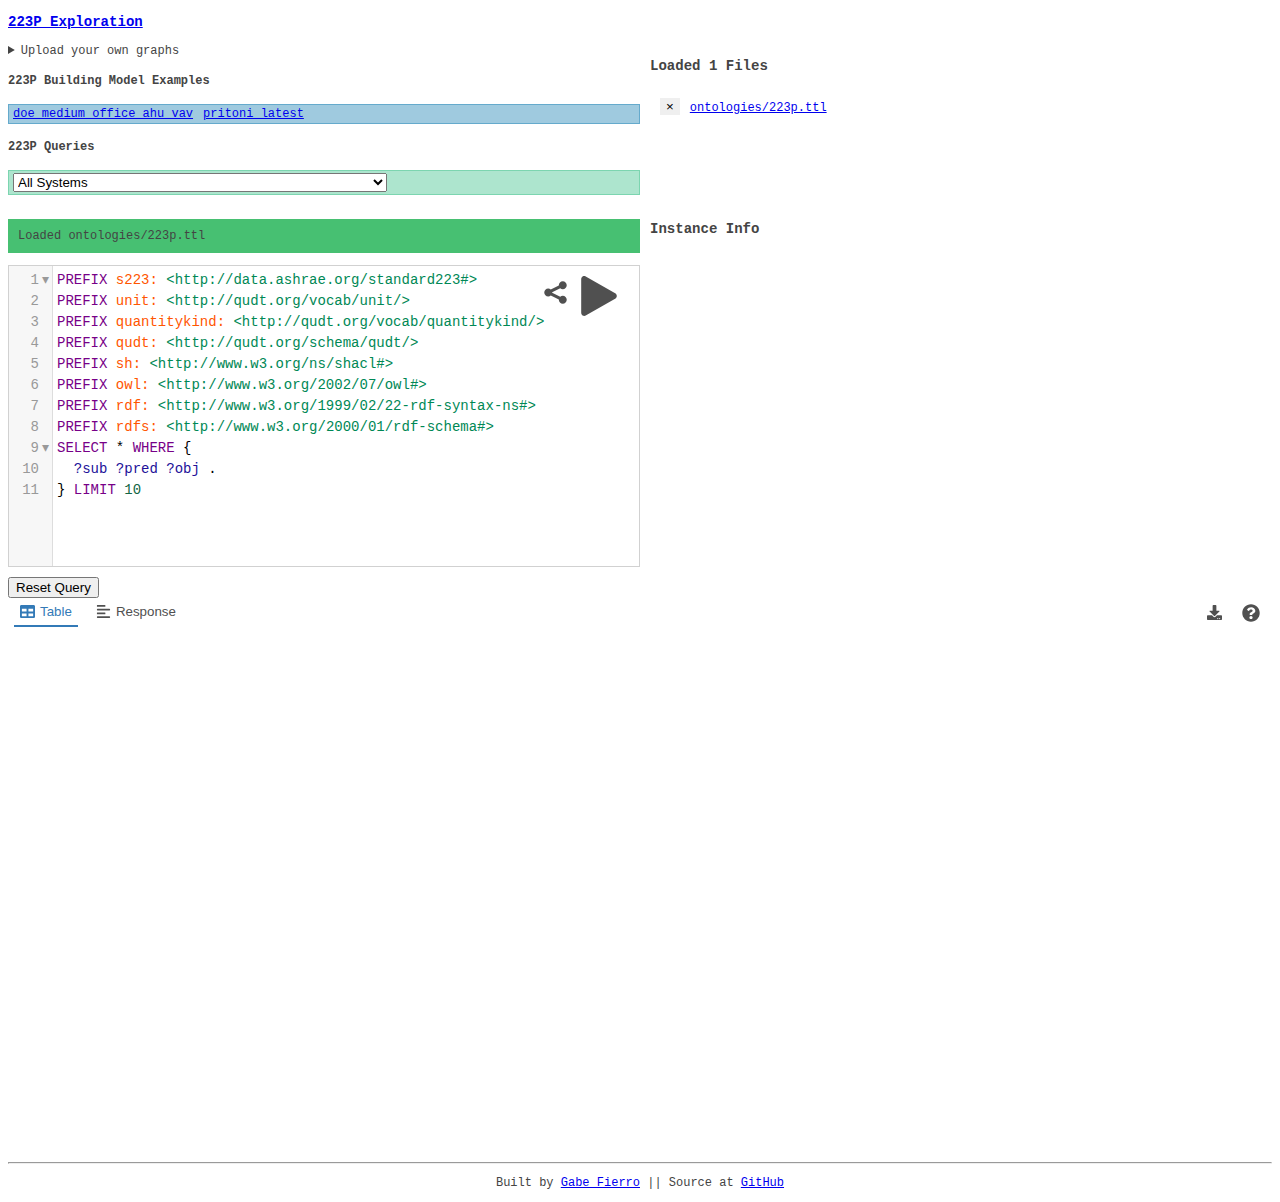
==== index.html @ bf7d2089 "add build site action" ====
<!DOCTYPE html>
<html>
  <head>
    <base href=".">
    <meta charset="utf-8">
    <title>WebSPARQL</title>
    <link rel="stylesheet" href="static/css/site.css">
    <link href="static/css/yasgui.min.css" rel="stylesheet" type="text/css" />
    <script src="static/js/yasgui.min.js"></script>
  </head>
  <body>
	<h3><a href="#">223P Exploration</a></h3>
	<div id="app">
        <div class="wrapper">
            <div class="col1">
                <details>
                    <summary>Upload your own graphs</summary>
                    <p>
                        <label for="file-input">File Upload (.ttl): </label>
                        <input id="file-input" type="file">
                        <button @click="handleFile()">Submit</button>
                    </p>
                    <p>
                        <label for="url-input">URL Fetch (.ttl): </label>
                        <input id="url-input" type="text" value="">
                        <button @click="handleURL()">Submit</button>
                    </p>
                </details>
		<p>
        <!-- TODO: autogenerate this -->
            <h4>223P Building Model Examples</h4>
            <div id="model-examples">
                <ul class="example-models">
                
                    <li><a href="javascript: void(0);" @click="handleURL('compiled-models/doe-medium-office-ahu-vav.ttl', true)">doe medium office ahu vav</a></li>
                
                    <li><a href="javascript: void(0);" @click="handleURL('compiled-models/pritoni-latest.ttl', true)">pritoni latest</a></li>
                
                </ul>
            </div>

            <h4>223P Queries</h4>
            <div id="query-examples">
                <select class="example-models" @change="handleQuery($event)">
                
                    <option value='U0VMRUNUID9zeXMgV0hFUkUgewogICAgP3N5cyByZGY6dHlwZS9yZGZzOnN1YkNsYXNzT2YqIHMyMjM6U3lzdGVtIC4KfQ=='><a href="javascript: void(0);">All Systems</a></option>
                
                    <option value='U0VMRUNUID9zZW5zb3IgP2xvY2F0aW9uIFdIRVJFIHsKICAgID9zZW5zb3IgcmRmOnR5cGUvcmRmczpzdWJDbGFzc09mKiBzMjIzOlNlbnNvciAuCiAgICA/c2Vuc29yIHMyMjM6b2JzZXJ2ZXNQcm9wZXJ0eSA/cHJvcGVydHkgLgogICAgP3Byb3BlcnR5IHF1ZHQ6aGFzUXVhbnRpdHlLaW5kIHF1YW50aXR5a2luZDpUZW1wZXJhdHVyZSAuCiAgICA/c2Vuc29yIHMyMjM6aGFzTWVhc3VyZW1lbnRMb2NhdGlvbiA/bG9jYXRpb24KfQ=='><a href="javascript: void(0);">Temperature Sensors</a></option>
                
                    <option value='[base64]'><a href="javascript: void(0);">Systems Serving Zones</a></option>
                
                    <option value='U0VMRUNUIERJU1RJTkNUID96b25lID9zeXN0ZW0gP2RldmljZSBXSEVSRSB7Cgk/em9uZSByZGY6dHlwZS9yZGZzOnN1YkNsYXNzT2YqIHMyMjM6Wm9uZSAuCiAgICA/[base64]'><a href="javascript: void(0);">Devices Serving Zones</a></option>
                
                    <option value='U0VMRUNUIChDT1VOVCAoP2QpIEFTID9jb3VudCkKV0hFUkV7CiAgICA/[base64]'><a href="javascript: void(0);">How many lights are on?</a></option>
                
                    <option value='U0VMRUNUID9zZW5zb3IKV0hFUkUgewo/c2Vuc29yIGEgczIyMzpUZW1wZXJhdHVyZVNlbnNvciAuCn0='><a href="javascript: void(0);">What are all the temperature sensors?</a></option>
                
                    <option value='[base64]/em9uZSkgLgogICAgP3pvbmUgczIyMzpjb250YWlucyA/ZHMgLgogICAgP3BzIHMyMjM6ZW5jbG9zZXMgP2RzIC4KICAgID9wcyBzMjIzOmVuY2xvc2VzID9hbnlkcyAuCiAgICA/YW55ZHMgczIyMzpoYXNEb21haW4gczIyMzpEb21haW4tSFZBQyAuCiAgICB9CiAgICBHUk9VUCBCWSA/cHMKICAgIH0KICAgIEZJTFRFUiAoP2NvdW50ID0gMSkgLgogICAgP3NlbnNvciBzMjIzOmhhc01lYXN1cmVtZW50TG9jYXRpb24vXnMyMjM6ZW5jbG9zZXMgP3BzIC4KICAgID9zZW5zb3IgYSBzMjIzOk9jY3VwYW5jeVNlbnNvciAuCn0='><a href="javascript: void(0);">What occupancy sensors are available in a particular zone?</a></option>
                
                    <option value='UFJFRklYIHMyMjM6IDxodHRwOi8vZGF0YS5hc2hyYWUub3JnL3N0YW5kYXJkMjIzIz4KU0VMRUNUIChDT1VOVCAoRElTVElOQ1QgP3Jvb20pIEFTID9jb3VudCkKV0hFUkUgewo/[base64]/cm9vbSAuCj9yb29tIGEgczIyMzpQaHlzaWNhbFNwYWNlIC4KfQ=='><a href="javascript: void(0);">How many of the rooms are unoccupied?</a></option>
                
                    <option value='U0VMRUNUIERJU1RJTkNUICA/ZXF1IFdIRVJFIHsKICAgID9lcXUgYS9yZGZzOnN1YkNsYXNzT2YqIHMyMjM6U3lzdGVtIC4KICAgID9lcXUgczIyMzpzZXJ2ZXNab25lL3MyMjM6Y29udGFpbnMqID9kcyAuCiAgICA/ZHMgYSBzMjIzOkRvbWFpblNwYWNlIC4KICAgID9yb29tIHMyMjM6ZW5jbG9zZXMgP2RzIC4KICAgID9kcyBzMjIzOmhhc0RvbWFpbiBzMjIzOkRvbWFpbi1IVkFDIC4KfQ=='><a href="javascript: void(0);">What equipment is serving a particular room?</a></option>
                
                    <option value='U0VMRUNUICogV0hFUkUgewo/[base64]'><a href="javascript: void(0);">Does the supply air contain recirculated air?</a></option>
                
                </select>
            </div>

		</p>
            </div>
            <div class="col2">
                <file-list :files="files"></file-list>
            </div>
        </div>
        <div class="wrapper">
            <div class="col1">
                <statusbox :message="message" :error="error" :progress="progress"></statusbox>
                <querybox ref="queryboxChild" element="querybox"></querybox>
            </div>
            <div class="col2">
                <instance-info :url="inspect_url"></instance-info>
            </div>
        </div>
        <div id="querybox-result">
        </div>
    </div>
    <div class="footer">
        <br />
        <br />
        <hr />
        <p>Built by <a href="https://home.gtf.fyi">Gabe Fierro</a> || Source at <a href="https://github.com/gtfierro/223p-web-sparql">GitHub</a></p>
    </div>
  </body>
  <script src="static/js/vue.global.prod.js"></script>
  <script type="module" src="static/js/app.js"></script>
</html>
---- static/css/site.css ----
body {
  font-family: Menlo, Consolas, monospace;
  color: #444;
  font-size: 12px;
}

.footer {
  left: 0;
  bottom: 0;
  width: 100%;
  padding-top: 500px;
  text-align: center;
}

.col1 {
    grid-column: 1 / 2;
}
.col2 {
    max-width: 50%;
    grid-column: 2 / 2;
}
.wrapper {
    display: grid;
    grid-gap: 10px;
    grid-template-columns: 50% 100%;
}

.msg {
    padding: 10px;
}

.error {
    background-color: #FD4659;
}

.progress {
    background-color: #FFC513;
}

.message {
    background-color: #47C072;
}

ul.no-bullets {
  list-style-type: none; /* Remove bullets */
  padding: 0; /* Remove padding */
  margin: 0; /* Remove margins */
}

.close-button {
  border: none;
  text-align: center;
  margin: 10px;
}

ul.example-models {
  list-style-type: none; /* Remove bullets */
  padding: 0; /* Remove padding */
  margin: 0; /* Remove margins */
  display: flex;
  flex-direction: row;
  gap: 10px;
}

ul.example-models li {
    display: inline-block;
}

#model-examples {
    background-color: #107AB066;
    padding-top: 2px;
    padding-left: 4px;
    padding-right: 4px;
    padding-bottom: 2px;
    border: 1px solid #107AB066;
}

#query-examples {
    background-color: #32BF8466;
    padding-top: 2px;
    padding-left: 4px;
    padding-right: 4px;
    padding-bottom: 2px;
    border: 1px solid #32BF8466;
}
---- static/css/yasgui.min.css ----
.yasr .yasr_btn{border:none;background:inherit}.yasr .svgImg{display:flex;flex-direction:row}.yasr .svgImg svg{max-width:100%;max-height:100%;width:15px;height:15px;align-self:center}.yasr .yasr_btn.yasr_external_ref_btn{font-weight:600;-webkit-user-select:none;-moz-user-select:none;-ms-user-select:none;user-select:none}.yasr .yasr_btn.yasr_external_ref_btn:active,.yasr .yasr_btn.yasr_external_ref_btn:focus{color:inherit;-webkit-text-decoration-color:inherit;text-decoration-color:inherit}.yasr .yasr_btn.yasr_external_ref_btn .svgImg svg{width:18px;height:18px}.yasr a{color:#428bca;text-decoration:none}.yasr a:active,.yasr a:hover{outline:0;color:#2a6496;text-decoration:underline}.yasr .yasr_btnGroup{margin:0;padding:0;list-style:none;display:flex;overflow-x:auto;overflow-y:hidden}.yasr .yasr_btnGroup .plugin_icon{height:15px;width:15px;margin-right:5px;text-align:center}.yasr .yasr_btnGroup .yasr_btn{border-bottom:2px solid transparent;padding-left:6px;padding-right:6px;margin-left:6px;margin-right:6px}.yasr .yasr_btnGroup .yasr_btn.selected{border-bottom:2px solid #337ab7}@media (max-width:768px){.yasr .yasr_btn span{display:none}.yasr .yasr_btn .plugin_icon{margin-right:0}}.yasr .yasr_header{display:flex;flex-wrap:wrap}.yasr .yasr_fallback_info:not(:empty){margin-top:5px;border:1px solid #d1d1d1;padding:.5rem;background:#f7f7f7}.yasr .yasr_fallback_info:not(:empty) p{margin:0}.yasr .yasr_help_variable{background:#dff0ff;color:#428bca}.yasr .yasr_response_chip{color:#505050;background:#f5f5f5;border-radius:6px;display:flex;font-size:11pt;max-height:16pt;align-self:center;align-items:center;justify-content:center;white-space:nowrap;padding:6px;margin-left:5px;overflow:visible;box-sizing:border-box}.yasr .yasr_response_chip.empty{display:none}.yasr .yasr_plugin_control{display:flex;margin-left:auto;align-items:center}.yasr .yasr_plugin_control:empty{display:none}.yasr .yasr_btn{color:#505050;fill:#505050;display:flex;align-items:center;justify-content:center;cursor:pointer;white-space:nowrap;padding:6px 12px;overflow:visible;box-sizing:border-box}.yasr .yasr_btn.btn_icon{padding:4px 8px}.yasr .yasr_btn.disabled,.yasr .yasr_btn[disabled]{cursor:default;opacity:.5;box-shadow:none}.yasr .yasr_btn:not(.disabled):hover{fill:#000;color:#000}.yasr .yasr_btn.selected,.yasr .yasr_btn:focus{color:#337ab7;fill:#337ab7}.yasr .space_element{flex-grow:1;min-width:10px}.yasr .tableControls{display:flex;align-items:center;padding:0 5px 0 0;flex-wrap:wrap}.yasr .tableControls .tableFilter{margin-right:10px;height:100%}.yasr .tableControls .tableSizer{height:100%}.yasr .tableControls .switch{display:flex;align-items:center;margin-right:10px}.yasr .dataTable.ellipseTable{white-space:nowrap}.yasr .dataTable.ellipseTable div:not(.expanded){overflow:hidden;text-overflow:ellipsis}.yasr .dataTable:not(.ellipseTable) div:not(.expanded),.yasr .expanded{word-break:break-all}.yasr .expanded{white-space:normal}.yasr .expandable:not(.expanded){cursor:pointer}.yasr .expandable:not(.expanded) a{pointer-events:none}.yasr .dataTables_wrapper{font-size:.9em;min-width:100%}.yasr .dataTables_wrapper .grip-container{max-width:100%}.yasr .dataTables_wrapper .grip-padding>tbody>tr>td,.yasr .dataTables_wrapper .grip-padding>tbody>tr>th{padding-left:7px!important;padding-right:5px!important}.yasr .dataTables_wrapper .dataTable{min-width:100%;box-sizing:border-box}.yasr .dataTables_wrapper .dataTable.no-footer{border-bottom:none}.yasr .dataTables_wrapper .dataTable thead .sorting{background-image:url("[data-uri]")}.yasr .dataTables_wrapper .dataTable thead .sorting_asc{background-image:url("[data-uri]")}.yasr .dataTables_wrapper .dataTable thead .sorting_desc{background-image:url("[data-uri]")}.yasr .dataTables_wrapper .dataTable thead .sorting_asc_disabled{background-image:url("[data-uri]")}.yasr .dataTables_wrapper .dataTable thead .sorting_desc_disabled{background-image:url("[data-uri]")}.yasr .dataTables_wrapper .dataTable tbody tr:hover{background-color:#f9f9f9}.yasr .dataTables_wrapper .dataTable thead tr th{-webkit-user-select:none;-moz-user-select:none;-ms-user-select:none;user-select:none;font-weight:700;text-align:start;overflow:hidden;text-overflow:ellipsis;border:none;padding:5px 5px 5px 7px;min-width:28px}.yasr .dataTables_wrapper .dataTable thead tr th.sorting{min-width:10px;padding-right:18px}.yasr .dataTables_wrapper .dataTable thead tr th:hover{background-color:#f9f9f9}.yasr .dataTables_wrapper .dataTable td{padding:5px}.yasr .dataTables_wrapper .dataTable td>div{-webkit-hyphens:auto;-ms-hyphens:auto;hyphens:auto}.yasr .dataTables_wrapper .dataTable td>div.rowNumber{word-break:keep-all;overflow:visible}.yasr .dataTables_wrapper .dataTable td .tableEllipse{cursor:pointer;font-weight:700;padding:0 2px;background-color:rgba(66,139,202,.2);border-radius:2px;margin:0 3px}.yasr .dataTables_wrapper div.dataTables_paginate.paging_simple_numbers a.paginate_button{border:none;background:transparent}.yasr .dataTables_wrapper div.dataTables_paginate.paging_simple_numbers a.paginate_button .disabled{color:#505050}.yasr .dataTables_wrapper div.dataTables_paginate.paging_simple_numbers a.paginate_button.current{border:none;background:transparent;text-decoration:underline!important}.yasr .dataTables_wrapper div.dataTables_paginate.paging_simple_numbers a.paginate_button:hover{border:none;background:transparent}.yasr .dataTables_wrapper div.dataTables_paginate.paging_simple_numbers a.paginate_button:hover:not(.disabled){color:#000!important}.yasr .dataTables_wrapper div.dataTables_paginate.paging_simple_numbers a.paginate_button:active{box-shadow:none}table.dataTable{width:100%;margin:0 auto;clear:both;border-collapse:separate;border-spacing:0}table.dataTable tfoot th,table.dataTable thead th{font-weight:700}table.dataTable thead td,table.dataTable thead th{padding:10px 18px;border-bottom:1px solid #111}table.dataTable thead td:active,table.dataTable thead th:active{outline:none}table.dataTable tfoot td,table.dataTable tfoot th{padding:10px 18px 6px;border-top:1px solid #111}table.dataTable thead .sorting,table.dataTable thead .sorting_asc,table.dataTable thead .sorting_asc_disabled,table.dataTable thead .sorting_desc,table.dataTable thead .sorting_desc_disabled{cursor:pointer;*cursor:hand;background-repeat:no-repeat;background-position:100%}table.dataTable tbody tr{background-color:#fff}table.dataTable tbody tr.selected{background-color:#b0bed9}table.dataTable tbody td,table.dataTable tbody th{padding:8px 10px}table.dataTable.display tbody td,table.dataTable.display tbody th,table.dataTable.row-border tbody td,table.dataTable.row-border tbody th{border-top:1px solid #ddd}table.dataTable.display tbody tr:first-child td,table.dataTable.display tbody tr:first-child th,table.dataTable.row-border tbody tr:first-child td,table.dataTable.row-border tbody tr:first-child th{border-top:none}table.dataTable.cell-border tbody td,table.dataTable.cell-border tbody th{border-top:1px solid #ddd;border-right:1px solid #ddd}table.dataTable.cell-border tbody tr td:first-child,table.dataTable.cell-border tbody tr th:first-child{border-left:1px solid #ddd}table.dataTable.cell-border tbody tr:first-child td,table.dataTable.cell-border tbody tr:first-child th{border-top:none}table.dataTable.display tbody tr.odd,table.dataTable.stripe tbody tr.odd{background-color:#f9f9f9}table.dataTable.display tbody tr.odd.selected,table.dataTable.stripe tbody tr.odd.selected{background-color:#acbad4}table.dataTable.display tbody tr:hover,table.dataTable.hover tbody tr:hover{background-color:#f6f6f6}table.dataTable.display tbody tr:hover.selected,table.dataTable.hover tbody tr:hover.selected{background-color:#aab7d1}table.dataTable.display tbody tr>.sorting_1,table.dataTable.display tbody tr>.sorting_2,table.dataTable.display tbody tr>.sorting_3,table.dataTable.order-column tbody tr>.sorting_1,table.dataTable.order-column tbody tr>.sorting_2,table.dataTable.order-column tbody tr>.sorting_3{background-color:#fafafa}table.dataTable.display tbody tr.selected>.sorting_1,table.dataTable.display tbody tr.selected>.sorting_2,table.dataTable.display tbody tr.selected>.sorting_3,table.dataTable.order-column tbody tr.selected>.sorting_1,table.dataTable.order-column tbody tr.selected>.sorting_2,table.dataTable.order-column tbody tr.selected>.sorting_3{background-color:#acbad5}table.dataTable.display tbody tr.odd>.sorting_1,table.dataTable.order-column.stripe tbody tr.odd>.sorting_1{background-color:#f1f1f1}table.dataTable.display tbody tr.odd>.sorting_2,table.dataTable.order-column.stripe tbody tr.odd>.sorting_2{background-color:#f3f3f3}table.dataTable.display tbody tr.odd>.sorting_3,table.dataTable.order-column.stripe tbody tr.odd>.sorting_3{background-color:#f5f5f5}table.dataTable.display tbody tr.odd.selected>.sorting_1,table.dataTable.order-column.stripe tbody tr.odd.selected>.sorting_1{background-color:#a6b4cd}table.dataTable.display tbody tr.odd.selected>.sorting_2,table.dataTable.order-column.stripe tbody tr.odd.selected>.sorting_2{background-color:#a8b5cf}table.dataTable.display tbody tr.odd.selected>.sorting_3,table.dataTable.order-column.stripe tbody tr.odd.selected>.sorting_3{background-color:#a9b7d1}table.dataTable.display tbody tr.even>.sorting_1,table.dataTable.order-column.stripe tbody tr.even>.sorting_1{background-color:#fafafa}table.dataTable.display tbody tr.even>.sorting_2,table.dataTable.order-column.stripe tbody tr.even>.sorting_2{background-color:#fcfcfc}table.dataTable.display tbody tr.even>.sorting_3,table.dataTable.order-column.stripe tbody tr.even>.sorting_3{background-color:#fefefe}table.dataTable.display tbody tr.even.selected>.sorting_1,table.dataTable.order-column.stripe tbody tr.even.selected>.sorting_1{background-color:#acbad5}table.dataTable.display tbody tr.even.selected>.sorting_2,table.dataTable.order-column.stripe tbody tr.even.selected>.sorting_2{background-color:#aebcd6}table.dataTable.display tbody tr.even.selected>.sorting_3,table.dataTable.order-column.stripe tbody tr.even.selected>.sorting_3{background-color:#afbdd8}table.dataTable.display tbody tr:hover>.sorting_1,table.dataTable.order-column.hover tbody tr:hover>.sorting_1{background-color:#eaeaea}table.dataTable.display tbody tr:hover>.sorting_2,table.dataTable.order-column.hover tbody tr:hover>.sorting_2{background-color:#ececec}table.dataTable.display tbody tr:hover>.sorting_3,table.dataTable.order-column.hover tbody tr:hover>.sorting_3{background-color:#efefef}table.dataTable.display tbody tr:hover.selected>.sorting_1,table.dataTable.order-column.hover tbody tr:hover.selected>.sorting_1{background-color:#a2aec7}table.dataTable.display tbody tr:hover.selected>.sorting_2,table.dataTable.order-column.hover tbody tr:hover.selected>.sorting_2{background-color:#a3b0c9}table.dataTable.display tbody tr:hover.selected>.sorting_3,table.dataTable.order-column.hover tbody tr:hover.selected>.sorting_3{background-color:#a5b2cb}table.dataTable.no-footer{border-bottom:1px solid #111}table.dataTable.nowrap td,table.dataTable.nowrap th{white-space:nowrap}table.dataTable.compact thead td,table.dataTable.compact thead th{padding:4px 17px}table.dataTable.compact tbody td,table.dataTable.compact tbody th,table.dataTable.compact tfoot td,table.dataTable.compact tfoot th{padding:4px}table.dataTable td.dt-left,table.dataTable th.dt-left{text-align:left}table.dataTable td.dataTables_empty,table.dataTable td.dt-center,table.dataTable th.dt-center{text-align:center}table.dataTable td.dt-right,table.dataTable th.dt-right{text-align:right}table.dataTable td.dt-justify,table.dataTable th.dt-justify{text-align:justify}table.dataTable td.dt-nowrap,table.dataTable th.dt-nowrap{white-space:nowrap}table.dataTable tfoot td.dt-head-left,table.dataTable tfoot th.dt-head-left,table.dataTable thead td.dt-head-left,table.dataTable thead th.dt-head-left{text-align:left}table.dataTable tfoot td.dt-head-center,table.dataTable tfoot th.dt-head-center,table.dataTable thead td.dt-head-center,table.dataTable thead th.dt-head-center{text-align:center}table.dataTable tfoot td.dt-head-right,table.dataTable tfoot th.dt-head-right,table.dataTable thead td.dt-head-right,table.dataTable thead th.dt-head-right{text-align:right}table.dataTable tfoot td.dt-head-justify,table.dataTable tfoot th.dt-head-justify,table.dataTable thead td.dt-head-justify,table.dataTable thead th.dt-head-justify{text-align:justify}table.dataTable tfoot td.dt-head-nowrap,table.dataTable tfoot th.dt-head-nowrap,table.dataTable thead td.dt-head-nowrap,table.dataTable thead th.dt-head-nowrap{white-space:nowrap}table.dataTable tbody td.dt-body-left,table.dataTable tbody th.dt-body-left{text-align:left}table.dataTable tbody td.dt-body-center,table.dataTable tbody th.dt-body-center{text-align:center}table.dataTable tbody td.dt-body-right,table.dataTable tbody th.dt-body-right{text-align:right}table.dataTable tbody td.dt-body-justify,table.dataTable tbody th.dt-body-justify{text-align:justify}table.dataTable tbody td.dt-body-nowrap,table.dataTable tbody th.dt-body-nowrap{white-space:nowrap}table.dataTable,table.dataTable td,table.dataTable th{box-sizing:content-box}.dataTables_wrapper{position:relative;clear:both;*zoom:1;zoom:1}.dataTables_wrapper .dataTables_length{float:left}.dataTables_wrapper .dataTables_length select{border:1px solid #aaa;border-radius:3px;background-color:transparent;padding:4px}.dataTables_wrapper .dataTables_filter{float:right;text-align:right}.dataTables_wrapper .dataTables_filter input{border:1px solid #aaa;border-radius:3px;padding:5px;background-color:transparent;margin-left:3px}.dataTables_wrapper .dataTables_info{clear:both;float:left;padding-top:.755em}.dataTables_wrapper .dataTables_paginate{float:right;text-align:right;padding-top:.25em}.dataTables_wrapper .dataTables_paginate .paginate_button{box-sizing:border-box;display:inline-block;min-width:1.5em;padding:.5em 1em;margin-left:2px;text-align:center;text-decoration:none!important;cursor:pointer;*cursor:hand;color:#333!important;border:1px solid transparent;border-radius:2px}.dataTables_wrapper .dataTables_paginate .paginate_button.current,.dataTables_wrapper .dataTables_paginate .paginate_button.current:hover{color:#333!important;border:1px solid #979797;background-color:#fff;background:-webkit-gradient(linear,left top,left bottom,color-stop(0,#fff),color-stop(100%,#dcdcdc));background:-webkit-linear-gradient(top,#fff,#dcdcdc);background:-moz-linear-gradient(top,#fff 0,#dcdcdc 100%);background:-ms-linear-gradient(top,#fff 0,#dcdcdc 100%);background:-o-linear-gradient(top,#fff 0,#dcdcdc 100%);background:linear-gradient(180deg,#fff 0,#dcdcdc)}.dataTables_wrapper .dataTables_paginate .paginate_button.disabled,.dataTables_wrapper .dataTables_paginate .paginate_button.disabled:active,.dataTables_wrapper .dataTables_paginate .paginate_button.disabled:hover{cursor:default;color:#666!important;border:1px solid transparent;background:transparent;box-shadow:none}.dataTables_wrapper .dataTables_paginate .paginate_button:hover{color:#fff!important;border:1px solid #111;background-color:#585858;background:-webkit-gradient(linear,left top,left bottom,color-stop(0,#585858),color-stop(100%,#111));background:-webkit-linear-gradient(top,#585858,#111);background:-moz-linear-gradient(top,#585858 0,#111 100%);background:-ms-linear-gradient(top,#585858 0,#111 100%);background:-o-linear-gradient(top,#585858 0,#111 100%);background:linear-gradient(180deg,#585858 0,#111)}.dataTables_wrapper .dataTables_paginate .paginate_button:active{outline:none;background-color:#2b2b2b;background:-webkit-gradient(linear,left top,left bottom,color-stop(0,#2b2b2b),color-stop(100%,#0c0c0c));background:-webkit-linear-gradient(top,#2b2b2b,#0c0c0c);background:-moz-linear-gradient(top,#2b2b2b 0,#0c0c0c 100%);background:-ms-linear-gradient(top,#2b2b2b 0,#0c0c0c 100%);background:-o-linear-gradient(top,#2b2b2b 0,#0c0c0c 100%);background:linear-gradient(180deg,#2b2b2b 0,#0c0c0c);box-shadow:inset 0 0 3px #111}.dataTables_wrapper .dataTables_paginate .ellipsis{padding:0 1em}.dataTables_wrapper .dataTables_processing{position:absolute;top:50%;left:50%;width:100%;height:40px;margin-left:-50%;margin-top:-25px;padding-top:20px;text-align:center;font-size:1.2em;background-color:#fff;background:-webkit-gradient(linear,left top,right top,color-stop(0,hsla(0,0%,100%,0)),color-stop(25%,hsla(0,0%,100%,.9)),color-stop(75%,hsla(0,0%,100%,.9)),color-stop(100%,hsla(0,0%,100%,0)));background:-webkit-linear-gradient(left,hsla(0,0%,100%,0),hsla(0,0%,100%,.9) 25%,hsla(0,0%,100%,.9) 75%,hsla(0,0%,100%,0));background:-moz-linear-gradient(left,hsla(0,0%,100%,0) 0,hsla(0,0%,100%,.9) 25%,hsla(0,0%,100%,.9) 75%,hsla(0,0%,100%,0) 100%);background:-ms-linear-gradient(left,hsla(0,0%,100%,0) 0,hsla(0,0%,100%,.9) 25%,hsla(0,0%,100%,.9) 75%,hsla(0,0%,100%,0) 100%);background:-o-linear-gradient(left,hsla(0,0%,100%,0) 0,hsla(0,0%,100%,.9) 25%,hsla(0,0%,100%,.9) 75%,hsla(0,0%,100%,0) 100%);background:linear-gradient(90deg,hsla(0,0%,100%,0) 0,hsla(0,0%,100%,.9) 25%,hsla(0,0%,100%,.9) 75%,hsla(0,0%,100%,0))}.dataTables_wrapper .dataTables_filter,.dataTables_wrapper .dataTables_info,.dataTables_wrapper .dataTables_length,.dataTables_wrapper .dataTables_paginate,.dataTables_wrapper .dataTables_processing{color:#333}.dataTables_wrapper .dataTables_scroll{clear:both}.dataTables_wrapper .dataTables_scroll div.dataTables_scrollBody{*margin-top:-1px;-webkit-overflow-scrolling:touch}.dataTables_wrapper .dataTables_scroll div.dataTables_scrollBody>table>tbody>tr>td,.dataTables_wrapper .dataTables_scroll div.dataTables_scrollBody>table>tbody>tr>th,.dataTables_wrapper .dataTables_scroll div.dataTables_scrollBody>table>thead>tr>td,.dataTables_wrapper .dataTables_scroll div.dataTables_scrollBody>table>thead>tr>th{vertical-align:middle}.dataTables_wrapper .dataTables_scroll div.dataTables_scrollBody>table>tbody>tr>td>div.dataTables_sizing,.dataTables_wrapper .dataTables_scroll div.dataTables_scrollBody>table>tbody>tr>th>div.dataTables_sizing,.dataTables_wrapper .dataTables_scroll div.dataTables_scrollBody>table>thead>tr>td>div.dataTables_sizing,.dataTables_wrapper .dataTables_scroll div.dataTables_scrollBody>table>thead>tr>th>div.dataTables_sizing{height:0;overflow:hidden;margin:0!important;padding:0!important}.dataTables_wrapper.no-footer .dataTables_scrollBody{border-bottom:1px solid #111}.dataTables_wrapper.no-footer div.dataTables_scrollBody>table,.dataTables_wrapper.no-footer div.dataTables_scrollHead table.dataTable{border-bottom:none}.dataTables_wrapper:after{visibility:hidden;display:block;content:"";clear:both;height:0}@media screen and (max-width:767px){.dataTables_wrapper .dataTables_info,.dataTables_wrapper .dataTables_paginate{float:none;text-align:center}.dataTables_wrapper .dataTables_paginate{margin-top:.5em}}@media screen and (max-width:640px){.dataTables_wrapper .dataTables_filter,.dataTables_wrapper .dataTables_length{float:none;text-align:center}.dataTables_wrapper .dataTables_filter{margin-top:.5em}}.yasr .booleanResult{display:flex;align-items:center;justify-content:center}.yasr .booleanResult svg{margin-bottom:-10px;margin-right:7px}.yasr .yasr_results{position:relative}.yasr .yasr_results .CodeMirror{border:1px solid #d1d1d1;margin-top:5px;height:100%}.yasr .yasr_results .CodeMirror.overflow:before{background:linear-gradient(transparent,hsla(0,0%,100%,.666667) 75%,#fff);content:"";width:100%;height:100%;z-index:1200;position:absolute;pointer-events:none}.yasr .yasr_results .overlay{width:100%;position:absolute;bottom:0;z-index:1201;display:flex;pointer-events:none}.yasr .yasr_results .overlay:after,.yasr .yasr_results .overlay:before{content:"";flex-grow:1}.yasr .yasr_results .overlay_content{display:flex;align-content:center;justify-content:center;align-items:center;background:#fff;pointer-events:all;background:linear-gradient(90deg,transparent,#fff 5%,#fff 95%,transparent)}.yasr .yasr_results .yasr_btn.overlay_btn{border:1px solid #337ab7;background:#fff;color:#337ab7;padding:10px;margin:10px}.yasr .yasr_results .yasr_btn.overlay_btn svg{margin-left:.5rem;fill:#337ab7;color:#337ab7}.yasr .yasr_results .yasr_btn.overlay_btn:hover{color:#255681;border-color:#337ab7;fill:#255681}.yasr .yasr_results .yasr_btn.overlay_btn:hover svg{color:#255681;fill:#255681}.CodeMirror{font-family:monospace;height:300px;color:#000;direction:ltr}.CodeMirror-lines{padding:4px 0}.CodeMirror pre.CodeMirror-line,.CodeMirror pre.CodeMirror-line-like{padding:0 4px}.CodeMirror-gutter-filler,.CodeMirror-scrollbar-filler{background-color:#fff}.CodeMirror-gutters{border-right:1px solid #ddd;background-color:#f7f7f7;white-space:nowrap}.CodeMirror-linenumber{padding:0 3px 0 5px;min-width:20px;text-align:right;color:#999;white-space:nowrap}.CodeMirror-guttermarker{color:#000}.CodeMirror-guttermarker-subtle{color:#999}.CodeMirror-cursor{border-left:1px solid #000;border-right:none;width:0}.CodeMirror div.CodeMirror-secondarycursor{border-left:1px solid silver}.cm-fat-cursor .CodeMirror-cursor{width:auto;border:0!important;background:#7e7}.cm-fat-cursor div.CodeMirror-cursors{z-index:1}.cm-fat-cursor-mark{background-color:rgba(20,255,20,.5)}.cm-animate-fat-cursor,.cm-fat-cursor-mark{-webkit-animation:blink 1.06s steps(1) infinite;-moz-animation:blink 1.06s steps(1) infinite;animation:blink 1.06s steps(1) infinite}.cm-animate-fat-cursor{width:auto;border:0;background-color:#7e7}@-moz-keyframes blink{50%{background-color:transparent}}@-webkit-keyframes blink{50%{background-color:transparent}}@keyframes blink{50%{background-color:transparent}}.cm-tab{display:inline-block;text-decoration:inherit}.CodeMirror-rulers{position:absolute;left:0;right:0;top:-50px;bottom:0;overflow:hidden}.CodeMirror-ruler{border-left:1px solid #ccc;top:0;bottom:0;position:absolute}.cm-s-default .cm-header{color:#00f}.cm-s-default .cm-quote{color:#090}.cm-negative{color:#d44}.cm-positive{color:#292}.cm-header,.cm-strong{font-weight:700}.cm-em{font-style:italic}.cm-link{text-decoration:underline}.cm-strikethrough{text-decoration:line-through}.cm-s-default .cm-keyword{color:#708}.cm-s-default .cm-atom{color:#219}.cm-s-default .cm-number{color:#164}.cm-s-default .cm-def{color:#00f}.cm-s-default .cm-variable-2{color:#05a}.cm-s-default .cm-type,.cm-s-default .cm-variable-3{color:#085}.cm-s-default .cm-comment{color:#a50}.cm-s-default .cm-string{color:#a11}.cm-s-default .cm-string-2{color:#f50}.cm-s-default .cm-meta,.cm-s-default .cm-qualifier{color:#555}.cm-s-default .cm-builtin{color:#30a}.cm-s-default .cm-bracket{color:#997}.cm-s-default .cm-tag{color:#170}.cm-s-default .cm-attribute{color:#00c}.cm-s-default .cm-hr{color:#999}.cm-s-default .cm-link{color:#00c}.cm-invalidchar,.cm-s-default .cm-error{color:red}.CodeMirror-composing{border-bottom:2px solid}div.CodeMirror span.CodeMirror-matchingbracket{color:#0b0}div.CodeMirror span.CodeMirror-nonmatchingbracket{color:#a22}.CodeMirror-matchingtag{background:rgba(255,150,0,.3)}.CodeMirror-activeline-background{background:#e8f2ff}.CodeMirror{position:relative;overflow:hidden;background:#fff}.CodeMirror-scroll{overflow:scroll!important;margin-bottom:-50px;margin-right:-50px;padding-bottom:50px;height:100%;outline:none;position:relative}.CodeMirror-sizer{position:relative;border-right:50px solid transparent}.CodeMirror-gutter-filler,.CodeMirror-hscrollbar,.CodeMirror-scrollbar-filler,.CodeMirror-vscrollbar{position:absolute;z-index:6;display:none}.CodeMirror-vscrollbar{right:0;top:0;overflow-x:hidden;overflow-y:scroll}.CodeMirror-hscrollbar{bottom:0;left:0;overflow-y:hidden;overflow-x:scroll}.CodeMirror-scrollbar-filler{right:0;bottom:0}.CodeMirror-gutter-filler{left:0;bottom:0}.CodeMirror-gutters{position:absolute;left:0;top:0;min-height:100%;z-index:3}.CodeMirror-gutter{white-space:normal;height:100%;display:inline-block;vertical-align:top;margin-bottom:-50px}.CodeMirror-gutter-wrapper{position:absolute;z-index:4;background:none!important;border:none!important}.CodeMirror-gutter-background{position:absolute;top:0;bottom:0;z-index:4}.CodeMirror-gutter-elt{position:absolute;cursor:default;z-index:4}.CodeMirror-gutter-wrapper ::selection{background-color:transparent}.CodeMirror-gutter-wrapper ::-moz-selection{background-color:transparent}.CodeMirror-lines{cursor:text;min-height:1px}.CodeMirror pre.CodeMirror-line,.CodeMirror pre.CodeMirror-line-like{-moz-border-radius:0;-webkit-border-radius:0;border-radius:0;border-width:0;background:transparent;font-family:inherit;font-size:inherit;margin:0;white-space:pre;word-wrap:normal;line-height:inherit;color:inherit;z-index:2;position:relative;overflow:visible;-webkit-tap-highlight-color:transparent;-webkit-font-variant-ligatures:contextual;font-variant-ligatures:contextual}.CodeMirror-wrap pre.CodeMirror-line,.CodeMirror-wrap pre.CodeMirror-line-like{word-wrap:break-word;white-space:pre-wrap;word-break:normal}.CodeMirror-linebackground{position:absolute;left:0;right:0;top:0;bottom:0;z-index:0}.CodeMirror-linewidget{position:relative;z-index:2;padding:.1px}.CodeMirror-rtl pre{direction:rtl}.CodeMirror-code{outline:none}.CodeMirror-gutter,.CodeMirror-gutters,.CodeMirror-linenumber,.CodeMirror-scroll,.CodeMirror-sizer{-moz-box-sizing:content-box;box-sizing:content-box}.CodeMirror-measure{position:absolute;width:100%;height:0;overflow:hidden;visibility:hidden}.CodeMirror-cursor{position:absolute;pointer-events:none}.CodeMirror-measure pre{position:static}div.CodeMirror-cursors{visibility:hidden;position:relative;z-index:3}.CodeMirror-focused div.CodeMirror-cursors,div.CodeMirror-dragcursors{visibility:visible}.CodeMirror-selected{background:#d9d9d9}.CodeMirror-focused .CodeMirror-selected{background:#d7d4f0}.CodeMirror-crosshair{cursor:crosshair}.CodeMirror-line::selection,.CodeMirror-line>span::selection,.CodeMirror-line>span>span::selection{background:#d7d4f0}.CodeMirror-line::-moz-selection,.CodeMirror-line>span::-moz-selection,.CodeMirror-line>span>span::-moz-selection{background:#d7d4f0}.cm-searching{background-color:#ffa;background-color:rgba(255,255,0,.4)}.cm-force-border{padding-right:.1px}@media print{.CodeMirror div.CodeMirror-cursors{visibility:hidden}}.cm-tab-wrap-hack:after{content:""}span.CodeMirror-selectedtext{background:none}.yasr .errorResult{padding:10px}.yasr .errorResult .errorHeader{overflow:hidden}.yasr .errorResult .errorHeader .yasr_tryQuery{float:right;text-decoration:none;padding-top:3px;padding-bottom:3px}.yasr .errorResult .errorHeader span.status{display:inline-block;padding:.35em .5rem;font-size:75%;font-weight:600;line-height:1.35;text-align:center;white-space:nowrap;vertical-align:baseline;border-radius:.25em;color:#fff;background-color:#dc3545}.yasr .errorResult .errorMessageContainer{display:flex}.yasr .errorResult .errorMessageContainer .errorMessage{flex-grow:1;width:0;min-width:100px;overflow:auto;display:block;padding:10px;margin:10px 0;font-size:13px;line-height:1.42857;word-break:break-all;word-wrap:break-word;color:#333;background-color:#f5f5f5;border:1px solid #ccc;border-radius:4px}.yasr .errorResult .redOutline{color:#a94442;background-color:#f2dede;margin-top:10px;padding:5px 1em;border:1px solid #ebccd1;border-radius:4px}.yasqe .CodeMirror{min-height:60px}.yasqe .svgImg{display:inline-block}.yasqe span.shortlinkErr{font-size:small;color:red;font-weight:700;float:left}.yasqe .CodeMirror-hint{max-width:30em}.yasqe .notificationContainer{width:100%;display:flex;justify-content:center;position:absolute;bottom:0}.yasqe .notification{z-index:4;padding:0 5px;max-height:0;color:#999;background-color:#eee;font-size:90%;text-align:center;transition:max-height .2s ease-in;border-top-right-radius:2px;border-top-left-radius:2px}.yasqe .notification.active{max-height:3rem}.yasqe .parseErrorIcon{width:13px;height:13px;margin-top:2px;margin-left:2px}.yasqe .parseErrorIcon svg g{fill:red}.yasqe .yasqe_tooltip{background:#333;background:rgba(0,0,0,.8);border-radius:5px;color:#fff;padding:5px 15px;width:220px;white-space:pre-wrap;white-space:normal;margin-top:5px}.yasqe .notificationLoader{width:18px;height:18px;vertical-align:middle}.yasqe .resizeWrapper{width:100%;height:10px;display:flex;align-items:center;justify-content:center;cursor:row-resize}.yasqe .resizeChip{width:20%;height:4px;background-color:#d1d1d1;visibility:hidden;border-radius:2px}.yasqe:hover .resizeChip{visibility:visible}.yasqe .yasqe_btn{color:#333;background-color:#fff;border:1px solid #ccc;display:inline-block;text-align:center;vertical-align:middle;cursor:pointer;white-space:nowrap;padding:6px 12px;border-radius:2px;-webkit-user-select:none;-moz-user-select:none;-ms-user-select:none;user-select:none;overflow:visible;box-sizing:border-box}.yasqe .yasqe_btn.btn_icon{padding:4px 8px}.yasqe .yasqe_btn.disabled,.yasqe .yasqe_btn[disabled]{cursor:default;opacity:.5;filter:alpha(opacity=50);box-shadow:none}.yasqe .yasqe_btn:hover{outline:0;background-color:#ebebeb;border-color:#adadad}.yasqe .yasqe_btn.selected,.yasqe .yasqe_btn:focus{color:#fff;outline:0;background-color:#337ab7;border-color:#337ab7}.yasqe .yasqe_btn.btn_icon:focus{color:#333;background-color:#fff;border:1px solid #ccc}.yasqe .yasqe_btn.yasqe_btn-sm{padding:1px 5px;font-size:12px;line-height:1.5;border-radius:3px}.yasqe .yasqe_buttons{position:absolute;top:10px;right:20px;z-index:5}.yasqe .yasqe_buttons svg{fill:#505050}.yasqe .yasqe_buttons .yasqe_share{cursor:pointer;margin-top:3px;display:inline-block;border:none;background:none}.yasqe .yasqe_buttons .yasqe_share svg{height:25px;width:25px}.yasqe .yasqe_buttons button{vertical-align:top;margin-left:5px}.yasqe .yasqe_buttons .yasqe_sharePopup{position:absolute;padding:4px;margin-left:0;background-color:#fff;border:1px solid #e3e3e3;border-radius:2px;box-shadow:inset 0 1px 1px rgba(0,0,0,.05);width:600px;height:auto;display:flex}.yasqe .yasqe_buttons .yasqe_sharePopup .inputWrapper{flex-grow:100}.yasqe .yasqe_buttons .yasqe_sharePopup input{float:left;width:100%;border:0;-ms-box-sizing:border-box;-khtml-box-sizing:border-box;box-sizing:border-box}.yasqe .yasqe_buttons .yasqe_sharePopup button{float:right;margin-left:5px}.yasqe .yasqe_buttons .yasqe_sharePopup textarea{width:100%}.yasqe .yasqe_buttons .yasqe_queryButton{display:inline-block;position:relative;border:none;background:none;padding:0;cursor:pointer;width:40px;height:40px}.yasqe .yasqe_buttons .yasqe_queryButton .queryIcon{display:block}.yasqe .yasqe_buttons .yasqe_queryButton .queryIcon svg{width:40px;height:40px}.yasqe .yasqe_buttons .yasqe_queryButton .svgImg{position:absolute;height:inherit;top:0}.yasqe .yasqe_buttons .yasqe_queryButton.busy svg #loadingIcon{stroke-dasharray:100;-webkit-animation:dash 1.5s linear infinite;animation:dash 1.5s linear infinite;stroke-width:8px;stroke:#fff}@-webkit-keyframes dash{to{stroke-dashoffset:200}}@keyframes dash{to{stroke-dashoffset:200}}@-webkit-keyframes rotate{to{transform:rotate(1turn)}}@keyframes rotate{to{transform:rotate(1turn)}}.yasqe .yasqe_buttons .yasqe_queryButton .warningIcon{display:none}.yasqe .yasqe_buttons .yasqe_queryButton.query_error .warningIcon{display:block;top:5px;right:0}.yasqe .yasqe_buttons .yasqe_queryButton.query_error .warningIcon svg{width:15px;height:15px}.yasqe .yasqe_buttons .yasqe_queryButton.query_error .warningIcon svg g{fill:red}.yasqe .yasqe_buttons .yasqe_queryButton.query_disabled{cursor:not-allowed}.yasqe .yasqe_buttons .yasqe_queryButton.query_disabled .queryIcon{opacity:.5;filter:alpha(opacity=50)}@-webkit-keyframes spin{to{transform:rotate(1turn)}}.CodeMirror-hints{position:absolute;z-index:10;overflow:hidden;list-style:none;margin:0;padding:2px;box-shadow:2px 3px 5px rgba(0,0,0,.2);border-radius:3px;border:1px solid silver;background:#fff;font-size:90%;font-family:monospace;max-height:20em;overflow-y:auto}.CodeMirror-hint{margin:0;padding:0 4px;border-radius:2px;white-space:pre;color:#000;cursor:pointer}li.CodeMirror-hint-active{background:#08f;color:#fff}.CodeMirror-foldmarker{color:#00f;text-shadow:#b9f 1px 1px 2px,#b9f -1px -1px 2px,#b9f 1px -1px 2px,#b9f -1px 1px 2px;font-family:arial;line-height:.3;cursor:pointer}.CodeMirror-foldgutter{width:.7em}.CodeMirror-foldgutter-folded,.CodeMirror-foldgutter-open{cursor:pointer}.CodeMirror-foldgutter-open:after{content:"\25BE"}.CodeMirror-foldgutter-folded:after{content:"\25B8"}.yasqe .CodeMirror{line-height:1.5em;font-size:14px;border:1px solid #d1d1d1}.yasqe span.cm-error{border-bottom:2px dotted red}.yasqe .gutterErrorBar{width:4px}.yasqe .CodeMirror-foldmarker{color:#6e2500;text-shadow:#ff935e 1px 1px 2px,#ff935e -1px -1px 2px,#ff935e 1px -1px 2px,#ff935e -1px 1px 2px;font-size:19px}.yasqe .cm-matchhighlight{background-color:#dbdeed}.CodeMirror-hints.default{max-width:1000px}.CodeMirror-hints.default li{text-overflow:ellipsis;overflow:hidden}@media only screen and (max-width:1000px){.CodeMirror-hints.default{max-width:800px}}.yasgui .tabMenu{background:#f5f5f5;z-index:7;transition:all .5s;transform:translate3d(-100%,0,0) rotateY(90deg);transform-origin:100% 50%;visibility:hidden;width:600px;border:1px solid #ccc;position:absolute;top:35px;left:0;perspective:1500px;perspective-origin:0 50%;transform-style:preserve-3d}.yasgui .tabMenu.open{visibility:visible;transform:translate3d(-100%,0,0) rotateY(0deg);transition:all .5s;left:600px}@media (-ms-high-contrast:active),(-ms-high-contrast:none){.yasgui .tabMenu.open{min-width:600px}}@media (-ms-high-contrast:active),(-ms-high-contrast:none){.yasgui .tabMenu{height:0}}.yasgui .tabMenu .requestConfigWrapper{padding:10px;overflow:hidden;display:flex;flex-wrap:nowrap;background:#f5f5f5}.yasgui .tabMenu .requestConfigWrapper .selectorButton{background-color:transparent;border:none;border-bottom:1px solid #d1d1d1;height:30px;color:#505050;cursor:pointer}.yasgui .tabMenu .requestConfigWrapper .selectorButton:hover{color:#000;border-color:#000}.yasgui .tabMenu .requestConfigWrapper .selectorButton.selected{color:#337ab7;border-bottom:2px solid #337ab7}.yasgui .tabMenu .requestConfigWrapper .selectorButton:focus{outline:none}.yasgui .tabMenu .requestConfigWrapper .selectorButton:focus-visible{color:#000;border-color:#000}.yasgui .tabMenu .acceptWrapper{flex-direction:row}.yasgui .tabMenu .acceptWrapper .acceptLabel{justify-self:center}.yasgui .tabMenu .acceptWrapper .selector{flex-direction:column;display:flex;padding:2.5px 5px;flex-grow:1;width:100%}.yasgui .tabMenu .acceptWrapper .selector .selectorLabel{align-self:center;font-weight:700;font-size:small}.yasgui .tabMenu .textSetting{display:flex;flex-direction:column}.yasgui .tabMenu .textSetting .label{align-self:flex-start}.yasgui .tabMenu .textSetting .graphInput{white-space:nowrap}.yasgui .tabMenu .textSetting .textRow{flex-direction:row;flex-wrap:nowrap;white-space:nowrap}.yasgui .tabMenu .textSetting .removeButton{border:none;background:transparent;-webkit-user-select:none;-moz-user-select:none;-ms-user-select:none;user-select:none}.yasgui .tabMenu .textSetting .removeButton:hover{background:transparent;border-color:#000;color:#000;cursor:pointer}.yasgui .tabMenu .label{-webkit-text-decoration:#000;text-decoration:#000;font-weight:700;white-space:nowrap;padding-right:5px;align-self:center}.yasgui .autocomplete{padding:3px 6px;margin:4px 0;border:2px solid #ccc;width:100%;box-sizing:border-box;transition:border-color .2s ease-in}.yasgui .autocomplete:hover{border-color:#bbb}.yasgui .autocomplete:focus{border-color:#337ab7;background:none;outline:none}.yasgui .autocompleteWrapper{width:100%;max-width:700px;margin-left:10px;position:relative}.yasgui .autocompleteList{position:absolute;max-height:300px;overflow-y:auto;z-index:6;margin:-4px 0 0;padding:0;list-style:none;background:#fff;border:1px solid #aaa;box-sizing:border-box;left:0;right:0}.yasgui .autocompleteList:hover .autoComplete_result.autoComplete_selected:not(:hover){background:unset}.yasgui .autocompleteList:hover .autoComplete_result.autoComplete_selected:not(:hover) .removeItem{visibility:hidden}.yasgui .autocompleteList .autoComplete_result{cursor:pointer;padding:5px 10px;margin:0;overflow:hidden;display:flex;transition:background visibility .2s ease-in}.yasgui .autocompleteList .autoComplete_result b{color:#1f49a3}.yasgui .autocompleteList .autoComplete_result .autoComplete_highlighted{font-weight:700}.yasgui .autocompleteList .autoComplete_result.autoComplete_selected{background:#ccc}.yasgui .autocompleteList .autoComplete_result.autoComplete_selected .removeItem{visibility:visible}.yasgui .autocompleteList .autoComplete_result:hover{background:#ccc}.yasgui .autocompleteList .autoComplete_result:hover .removeItem{visibility:visible}.yasgui .autocompleteList .noResults{padding:5px 10px;margin:0}.yasgui .autocompleteList .removeItem{color:#000;font-size:15px;text-shadow:0 1px 0 #fff;opacity:.5;font-weight:700;text-align:end;margin-left:auto;visibility:hidden;background:none;border:none;cursor:pointer;margin-right:-10px;padding-right:20px}.yasgui .autocompleteList .removeItem:hover{opacity:.8;color:#1f49a3}.yasgui .autocompleteList:empty{display:none}.yasgui .tabPanel{display:none;position:relative}.yasgui .tabPanel.active{display:block}.yasgui .yasr{margin-top:5px}.yasgui .tabContextButton{border:none;background:none;align-self:center;padding-left:10px;cursor:pointer;color:#505050;fill:#505050}.yasgui .tabContextButton .svgImg{width:15px;height:15px;font-family:initial}.yasgui .tabContextButton svg{max-width:15px;max-height:15px}.yasgui .tabContextButton:hover{color:#000;fill:#000}.yasgui .controlbar{display:flex;align-content:center;max-height:35px}.yasgui.context-menu{position:absolute;z-index:10;background:#fff;min-width:160px;font-size:14px;border:1px solid rgba(0,0,0,.15);border-bottom-right-radius:4px;border-bottom-left-radius:4px;box-shadow:0 6px 12px rgba(0,0,0,.175);background-clip:padding-box}.yasgui.context-menu hr{margin:8px auto;border:none;border-top:1px solid #aaa;border-bottom:1px solid #fff}.yasgui.context-menu .context-menu-list{padding:0}.yasgui.context-menu .context-menu-item{display:block;padding:3px 20px;clear:both;font-weight:400;line-height:1.42857;color:#333;white-space:nowrap;cursor:pointer}.yasgui.context-menu .context-menu-item:hover{text-decoration:none;color:#000;background-color:#f5f5f5}.yasgui.context-menu .context-menu-item.disabled{text-decoration:none;color:grey;background-color:#e5e5e5;cursor:not-allowed}.yasgui .tabsList{display:flex;flex-wrap:wrap}.yasgui .tabsList .sortable-placeholder{min-width:100px;min-height:35px;border:2px dotted #888}.yasgui .tabsList a{cursor:pointer;display:flex;align-items:center;justify-content:center;min-height:35px;border-bottom:2px solid transparent;box-sizing:border-box}.yasgui .tabsList .addTab{cursor:pointer;height:100%;font-size:120%;font-weight:800;margin-left:15px;padding:0 5px 2px;background:inherit;border:none;color:#337ab7}.yasgui .tabsList .addTab:focus-visible,.yasgui .tabsList .addTab:hover{transform:scale(1.1)}.yasgui .tabsList .addTab:focus{color:#faa857}.yasgui .tabsList .tab{position:relative}.yasgui .tabsList .tab .loader{display:none;background-color:#d5d5d5;height:2px;position:absolute;bottom:0;left:0;right:100%;-webkit-animation-name:slide;animation-name:slide;-webkit-animation-duration:2s;animation-duration:2s;-webkit-animation-timing-function:ease;animation-timing-function:ease;-webkit-animation-iteration-count:infinite;animation-iteration-count:infinite}@-webkit-keyframes slide{0%{left:0;right:100%}70%{left:0;right:0}to{left:100%;right:0}}@keyframes slide{0%{left:0;right:100%}70%{left:0;right:0}to{left:100%;right:0}}.yasgui .tabsList .tab.active .loader{background-color:#9fc4e4}.yasgui .tabsList .tab:hover .loader{background-color:#337ab7}.yasgui .tabsList .tab.querying .loader{display:block}.yasgui .tabsList .tab.active a{border-bottom-color:#337ab7;color:#555}.yasgui .tabsList .tab input{display:none;outline:none;border:none}.yasgui .tabsList .tab.renaming .closeTab,.yasgui .tabsList .tab.renaming span{display:none}.yasgui .tabsList .tab.renaming input{display:block}.yasgui .tabsList .tab a{font-weight:600;color:#888;font-size:15px;line-height:1.5rem;font-weight:500;min-width:120px;padding:0 24px 0 30px;white-space:nowrap;overflow:hidden}.yasgui .tabsList .tab a:hover{border-bottom-color:#9fc4e4;color:#555}.yasgui .tabsList .tab a:focus{border-bottom-color:#faa857;color:#555}.yasgui .tabsList .tab a .closeTab{color:#000;margin-left:7px;font-size:15px;text-shadow:0 1px 0 #fff;opacity:.2;font-weight:700;padding:2px}.yasgui .tabsList .tab a .closeTab:hover{opacity:.5}.yasgui a{color:#337ab7;text-decoration:none}.yasgui .yasgui_textfield{display:block;padding-top:18.75px;position:relative}.yasgui .yasgui_textfield>label{position:absolute;top:0;display:block;width:100%;color:rgba(0,0,0,.54);font-size:12px;font-weight:400;line-height:15px;overflow-x:hidden;text-overflow:ellipsis;white-space:nowrap}.yasgui .yasgui_textfield>input,.yasgui .yasgui_textfield>textarea{box-sizing:border-box;display:block;color:rgba(0,0,0,.87);border:none;border-bottom:1px solid rgba(0,0,0,.26);outline:none;width:100%;padding:0;box-shadow:none;border-radius:0;font-size:15px;font-family:inherit;line-height:inherit;background-image:none}.yasgui .yasgui_textfield>input:focus,.yasgui .yasgui_textfield>textarea:focus{border-color:#337ab7;border-width:2px}.yasgui .yasgui_textfield>input:focus~label,.yasgui .yasgui_textfield>textarea:focus~label{color:#337ab7}.modal-dialog.google-visualization-charteditor-dialog{z-index:11;width:auto;margin:inherit}.modal-dialog.google-visualization-charteditor-dialog .charts-flat-menu-button{box-sizing:content-box}
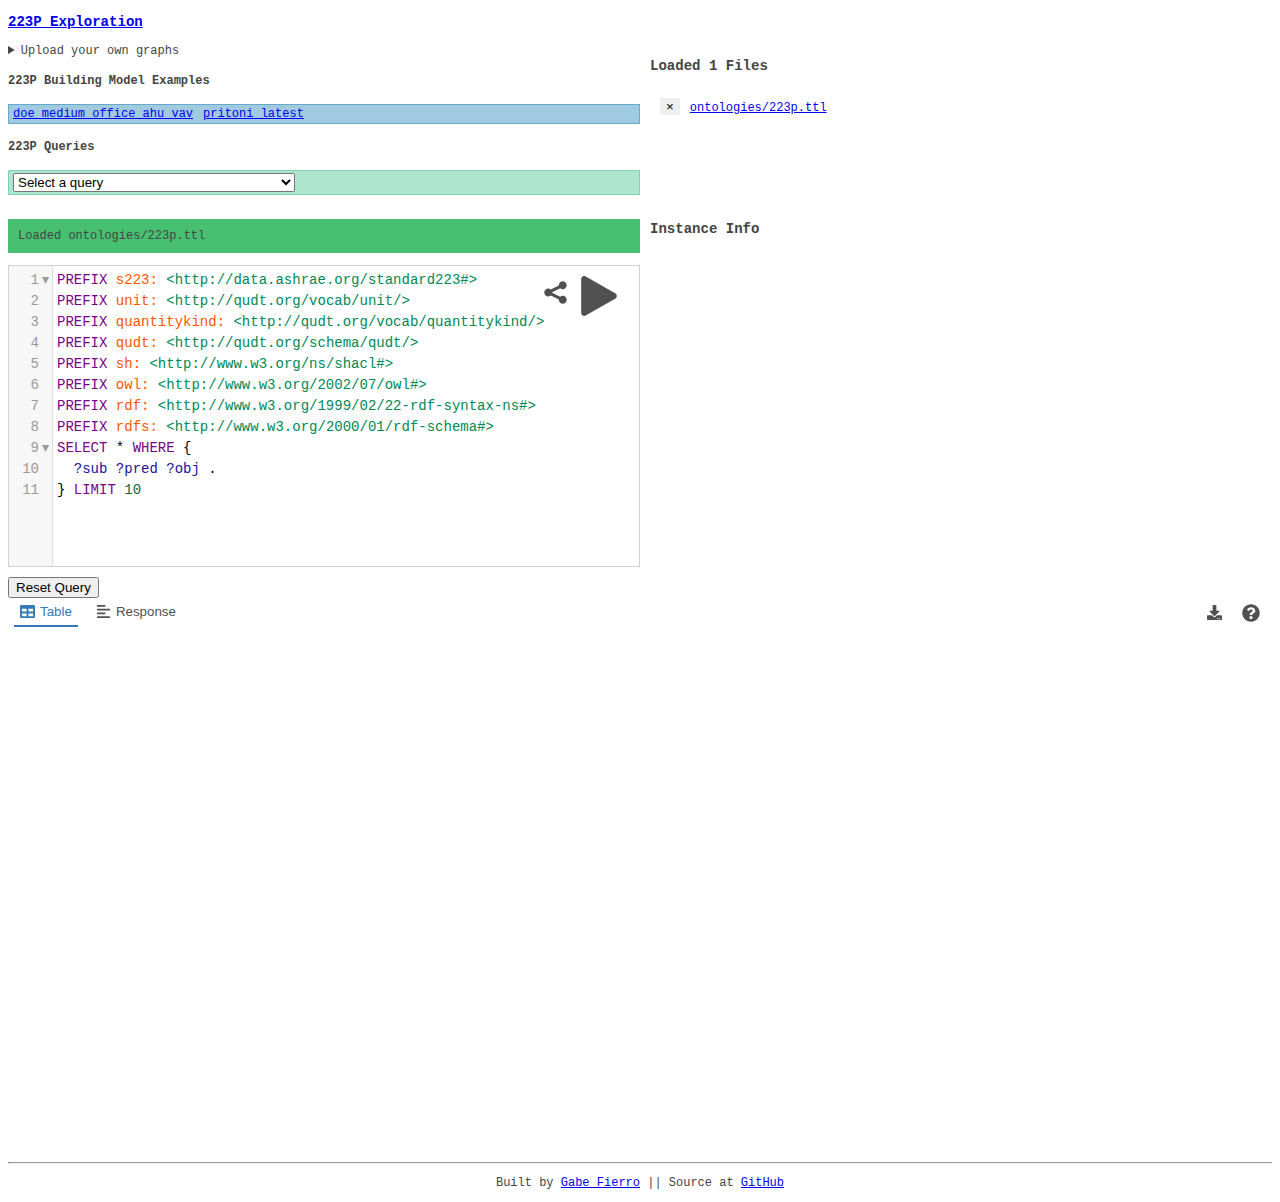
==== commit de91d3d0: "fixup demo queries" ====
--- a/index.html
+++ b/index.html
@@ -42,24 +42,15 @@
             <h4>223P Queries</h4>
             <div id="query-examples">
                 <select class="example-models" @change="handleQuery($event)">
+                    <option value=''><a href="javascript: void(0);">Select a query</a></option>
+                
+                    <option value='U0VMRUNUID9lbnQgP3R5cGUgV0hFUkUgewogICAgP2VudCByZGY6dHlwZSA/dHlwZSAuCiAgICA/dHlwZSByZGZzOnN1YkNsYXNzT2YqIHMyMjM6Q29uY2VwdAp9'><a href="javascript: void(0);">All entities and their types</a></option>
                 
                     <option value='U0VMRUNUID9zeXMgV0hFUkUgewogICAgP3N5cyByZGY6dHlwZS9yZGZzOnN1YkNsYXNzT2YqIHMyMjM6U3lzdGVtIC4KfQ=='><a href="javascript: void(0);">All Systems</a></option>
                 
                     <option value='U0VMRUNUID9zZW5zb3IgP2xvY2F0aW9uIFdIRVJFIHsKICAgID9zZW5zb3IgcmRmOnR5cGUvcmRmczpzdWJDbGFzc09mKiBzMjIzOlNlbnNvciAuCiAgICA/c2Vuc29yIHMyMjM6b2JzZXJ2ZXNQcm9wZXJ0eSA/cHJvcGVydHkgLgogICAgP3Byb3BlcnR5IHF1ZHQ6aGFzUXVhbnRpdHlLaW5kIHF1YW50aXR5a2luZDpUZW1wZXJhdHVyZSAuCiAgICA/c2Vuc29yIHMyMjM6aGFzTWVhc3VyZW1lbnRMb2NhdGlvbiA/bG9jYXRpb24KfQ=='><a href="javascript: void(0);">Temperature Sensors</a></option>
                 
-                    <option value='[base64]'><a href="javascript: void(0);">Systems Serving Zones</a></option>
-                
-                    <option value='U0VMRUNUIERJU1RJTkNUID96b25lID9zeXN0ZW0gP2RldmljZSBXSEVSRSB7Cgk/em9uZSByZGY6dHlwZS9yZGZzOnN1YkNsYXNzT2YqIHMyMjM6Wm9uZSAuCiAgICA/[base64]'><a href="javascript: void(0);">Devices Serving Zones</a></option>
-                
-                    <option value='U0VMRUNUIChDT1VOVCAoP2QpIEFTID9jb3VudCkKV0hFUkV7CiAgICA/[base64]'><a href="javascript: void(0);">How many lights are on?</a></option>
-                
-                    <option value='U0VMRUNUID9zZW5zb3IKV0hFUkUgewo/c2Vuc29yIGEgczIyMzpUZW1wZXJhdHVyZVNlbnNvciAuCn0='><a href="javascript: void(0);">What are all the temperature sensors?</a></option>
-                
-                    <option value='[base64]/em9uZSkgLgogICAgP3pvbmUgczIyMzpjb250YWlucyA/ZHMgLgogICAgP3BzIHMyMjM6ZW5jbG9zZXMgP2RzIC4KICAgID9wcyBzMjIzOmVuY2xvc2VzID9hbnlkcyAuCiAgICA/YW55ZHMgczIyMzpoYXNEb21haW4gczIyMzpEb21haW4tSFZBQyAuCiAgICB9CiAgICBHUk9VUCBCWSA/cHMKICAgIH0KICAgIEZJTFRFUiAoP2NvdW50ID0gMSkgLgogICAgP3NlbnNvciBzMjIzOmhhc01lYXN1cmVtZW50TG9jYXRpb24vXnMyMjM6ZW5jbG9zZXMgP3BzIC4KICAgID9zZW5zb3IgYSBzMjIzOk9jY3VwYW5jeVNlbnNvciAuCn0='><a href="javascript: void(0);">What occupancy sensors are available in a particular zone?</a></option>
-                
-                    <option value='UFJFRklYIHMyMjM6IDxodHRwOi8vZGF0YS5hc2hyYWUub3JnL3N0YW5kYXJkMjIzIz4KU0VMRUNUIChDT1VOVCAoRElTVElOQ1QgP3Jvb20pIEFTID9jb3VudCkKV0hFUkUgewo/[base64]/cm9vbSAuCj9yb29tIGEgczIyMzpQaHlzaWNhbFNwYWNlIC4KfQ=='><a href="javascript: void(0);">How many of the rooms are unoccupied?</a></option>
-                
-                    <option value='U0VMRUNUIERJU1RJTkNUICA/ZXF1IFdIRVJFIHsKICAgID9lcXUgYS9yZGZzOnN1YkNsYXNzT2YqIHMyMjM6U3lzdGVtIC4KICAgID9lcXUgczIyMzpzZXJ2ZXNab25lL3MyMjM6Y29udGFpbnMqID9kcyAuCiAgICA/ZHMgYSBzMjIzOkRvbWFpblNwYWNlIC4KICAgID9yb29tIHMyMjM6ZW5jbG9zZXMgP2RzIC4KICAgID9kcyBzMjIzOmhhc0RvbWFpbiBzMjIzOkRvbWFpbi1IVkFDIC4KfQ=='><a href="javascript: void(0);">What equipment is serving a particular room?</a></option>
+                    <option value='U0VMRUNUID9zZW5zb3IKV0hFUkUgewo/c2Vuc29yIGEgczIyMzpUZW1wZXJhdHVyZVNlbnNvciAuCj9zZW5zb3IgczIyMzpoYXNNZWFzdXJlbWVudExvY2F0aW9uID9sb2NhdGlvbiAuCj9kZXZpY2UgczIyMzpjb250YWlucyA/c2Vuc29yIC4KfQ=='><a href="javascript: void(0);">What are all the temperature sensors?</a></option>
                 
                     <option value='U0VMRUNUICogV0hFUkUgewo/[base64]'><a href="javascript: void(0);">Does the supply air contain recirculated air?</a></option>
                 
@@ -88,7 +79,7 @@
         <br />
         <br />
         <hr />
-        <p>Built by <a href="https://home.gtf.fyi">Gabe Fierro</a> || Source at <a href="https://github.com/gtfierro/223p-web-sparql">GitHub</a></p>
+        <p>Built by <a href="https://home.gtf.fyi">Gabe Fierro</a> || Source at <a href="https://github.com/open223/query.open223.info">GitHub</a></p>
     </div>
   </body>
   <script src="static/js/vue.global.prod.js"></script>
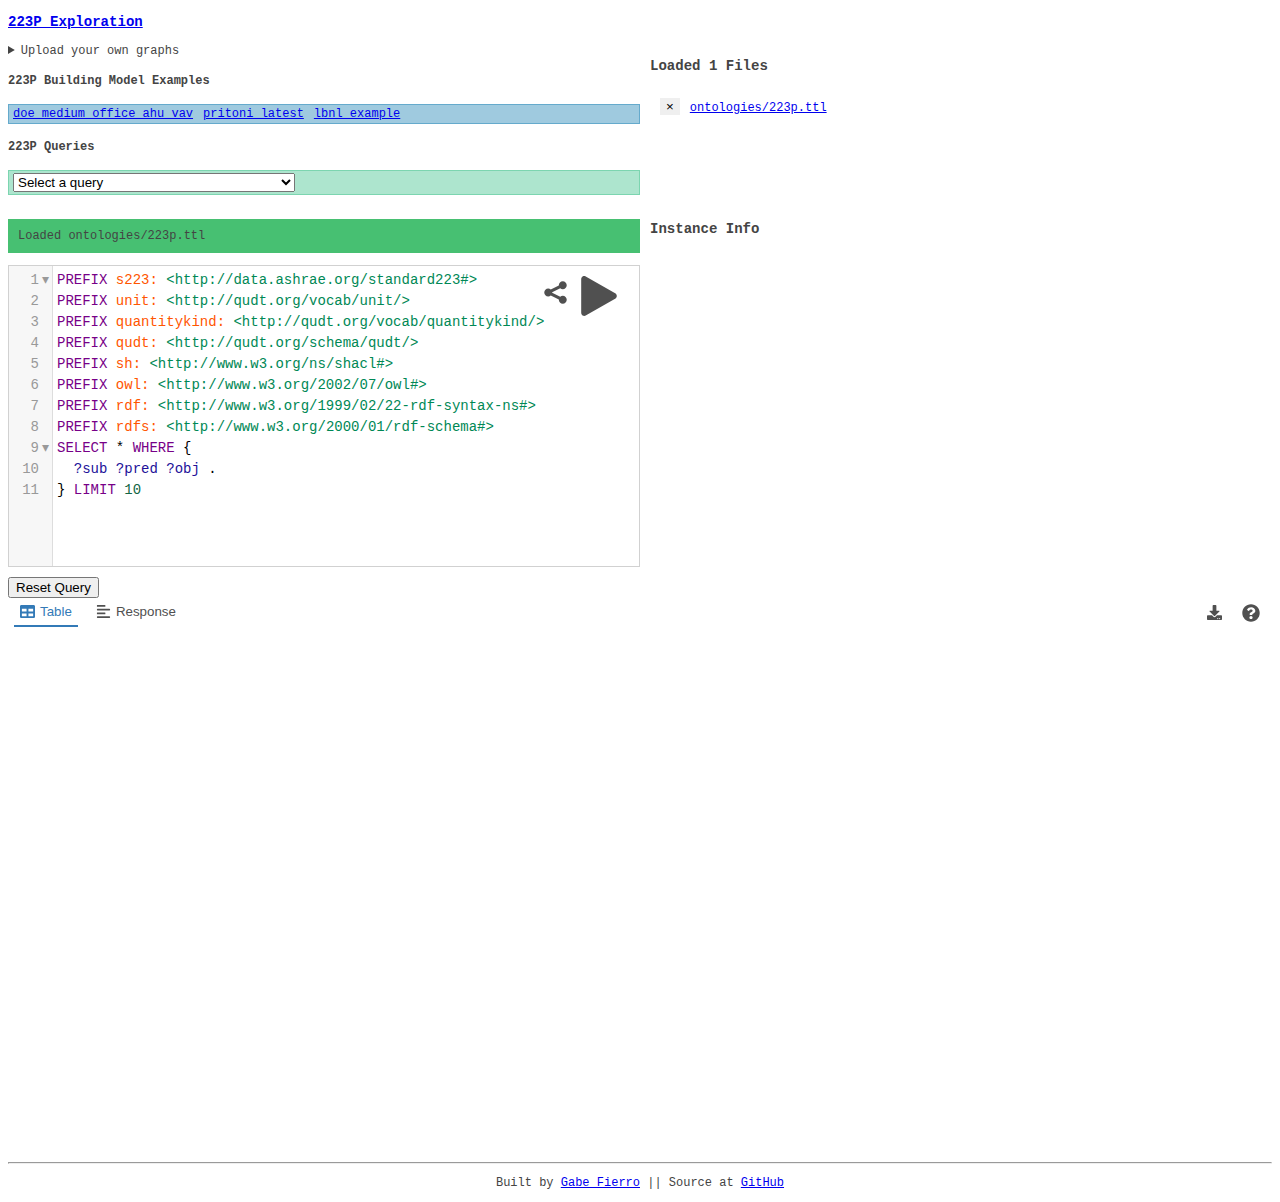
==== commit b6b22eee: "add lbnl example, update" ====
--- a/index.html
+++ b/index.html
@@ -35,6 +35,8 @@
                     <li><a href="javascript: void(0);" @click="handleURL('compiled-models/doe-medium-office-ahu-vav.ttl', true)">doe medium office ahu vav</a></li>
                 
                     <li><a href="javascript: void(0);" @click="handleURL('compiled-models/pritoni-latest.ttl', true)">pritoni latest</a></li>
+                
+                    <li><a href="javascript: void(0);" @click="handleURL('compiled-models/lbnl-example.ttl', true)">lbnl example</a></li>
                 
                 </ul>
             </div>
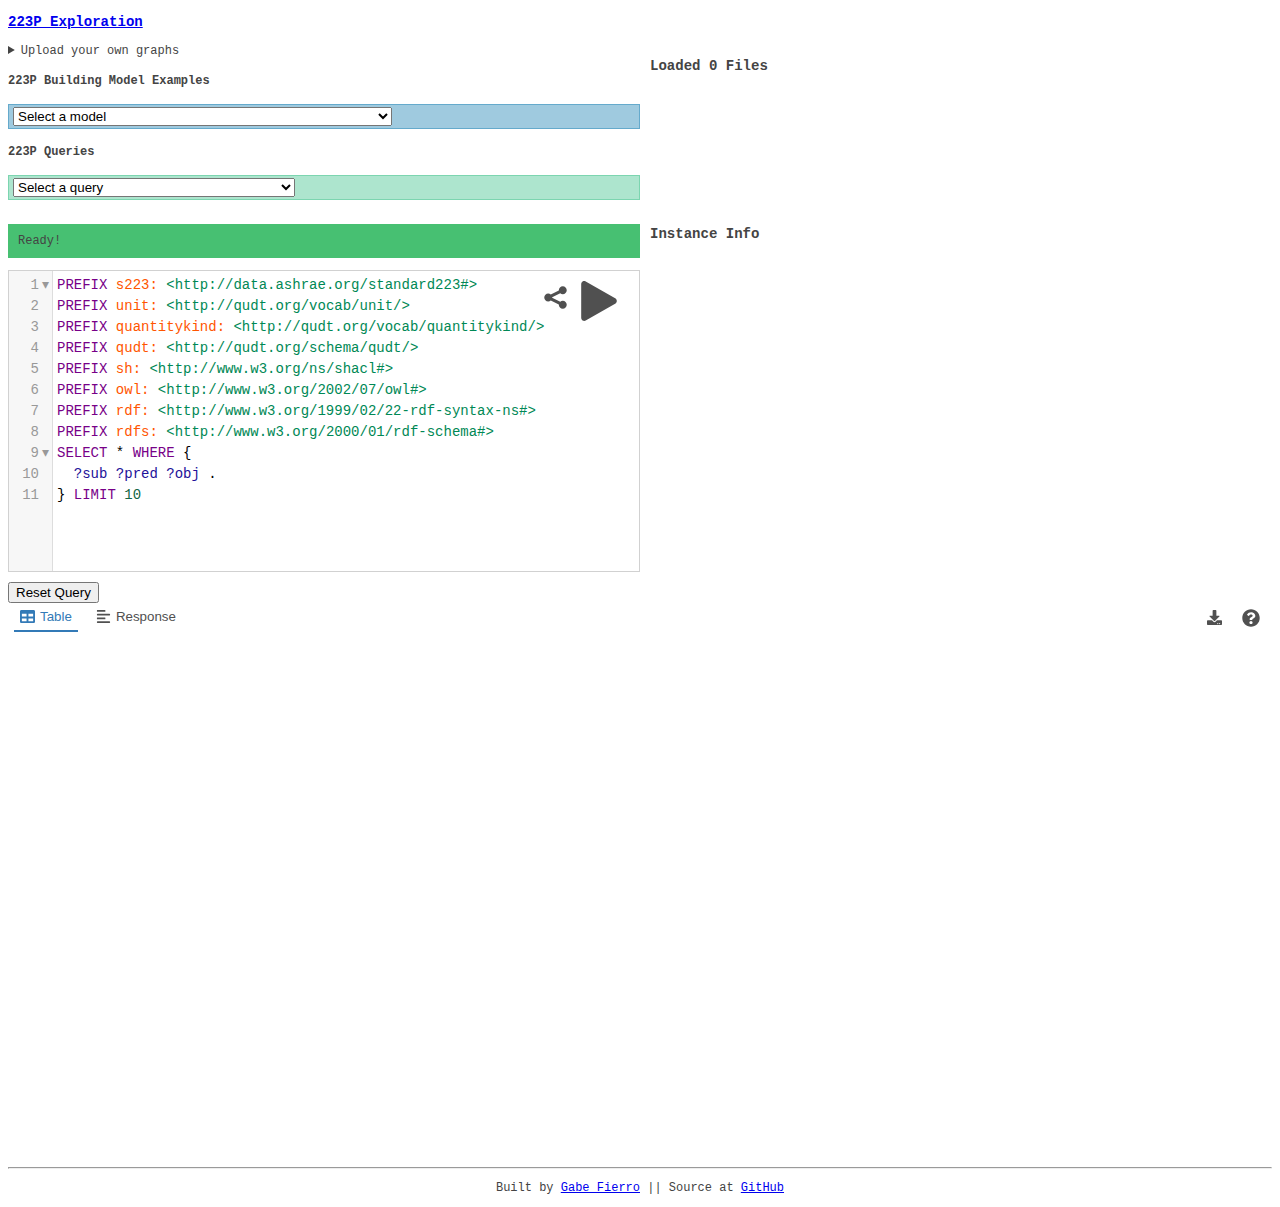
==== commit bdf40065: "adding more models" ====
--- a/index.html
+++ b/index.html
@@ -30,15 +30,34 @@
         <!-- TODO: autogenerate this -->
             <h4>223P Building Model Examples</h4>
             <div id="model-examples">
-                <ul class="example-models">
-                
-                    <li><a href="javascript: void(0);" @click="handleURL('compiled-models/doe-medium-office-ahu-vav.ttl', true)">doe medium office ahu vav</a></li>
-                
-                    <li><a href="javascript: void(0);" @click="handleURL('compiled-models/pritoni-latest.ttl', true)">pritoni latest</a></li>
-                
-                    <li><a href="javascript: void(0);" @click="handleURL('compiled-models/lbnl-example.ttl', true)">lbnl example</a></li>
-                
-                </ul>
+                <select class="example-models" @change="handleURL($event.target.value, true)">
+                    <option value=''><a href="javascript: void(0);">Select a model</a></option>
+                    
+                        <option value='compiled-models/g36-extensions-parallel-fpu-variable-volume-fan.ttl'><a href="javascript: void(0);">g36 extensions parallel fpu variable volume fan</a></option>
+                    
+                        <option value='compiled-models/g36-extensions-vav-cooling-only.ttl'><a href="javascript: void(0);">g36 extensions vav cooling only</a></option>
+                    
+                        <option value='compiled-models/doe-medium-office-ahu-vav.ttl'><a href="javascript: void(0);">doe medium office ahu vav</a></option>
+                    
+                        <option value='compiled-models/nrel-example.ttl'><a href="javascript: void(0);">nrel example</a></option>
+                    
+                        <option value='compiled-models/g36-extensions-parallel-fpu-constant-volume-fan.ttl'><a href="javascript: void(0);">g36 extensions parallel fpu constant volume fan</a></option>
+                    
+                        <option value='compiled-models/pritoni-latest.ttl'><a href="javascript: void(0);">pritoni latest</a></option>
+                    
+                        <option value='compiled-models/g36-extensions-dual-duct-terminal-unit-with-inlet-sensors.ttl'><a href="javascript: void(0);">g36 extensions dual duct terminal unit with inlet sensors</a></option>
+                    
+                        <option value='compiled-models/lbnl-example.ttl'><a href="javascript: void(0);">lbnl example</a></option>
+                    
+                        <option value='compiled-models/g36-extensions-dual-duct-terminal-unit-with-discharge-sensor.ttl'><a href="javascript: void(0);">g36 extensions dual duct terminal unit with discharge sensor</a></option>
+                    
+                        <option value='compiled-models/IBAL.ttl'><a href="javascript: void(0);">IBAL</a></option>
+                    
+                        <option value='compiled-models/g36-extensions-vav-reheat.ttl'><a href="javascript: void(0);">g36 extensions vav reheat</a></option>
+                    
+                        <option value='compiled-models/g36-extensions-multiple-zone-ahu.ttl'><a href="javascript: void(0);">g36 extensions multiple zone ahu</a></option>
+                    
+                </select>
             </div>
 
             <h4>223P Queries</h4>
@@ -48,11 +67,11 @@
                 
                     <option value='U0VMRUNUID9lbnQgP3R5cGUgV0hFUkUgewogICAgP2VudCByZGY6dHlwZSA/dHlwZSAuCiAgICA/dHlwZSByZGZzOnN1YkNsYXNzT2YqIHMyMjM6Q29uY2VwdAp9'><a href="javascript: void(0);">All entities and their types</a></option>
                 
-                    <option value='U0VMRUNUID9zeXMgV0hFUkUgewogICAgP3N5cyByZGY6dHlwZS9yZGZzOnN1YkNsYXNzT2YqIHMyMjM6U3lzdGVtIC4KfQ=='><a href="javascript: void(0);">All Systems</a></option>
+                    <option value='U0VMRUNUID9zeXMgV0hFUkUgewogICAgP3N5cyByZGY6dHlwZS9yZGZzOnN1YkNsYXNzT2YqIHMyMjM6RXF1aXBtZW50IC4KfQ=='><a href="javascript: void(0);">All Equipment</a></option>
                 
-                    <option value='U0VMRUNUID9zZW5zb3IgP2xvY2F0aW9uIFdIRVJFIHsKICAgID9zZW5zb3IgcmRmOnR5cGUvcmRmczpzdWJDbGFzc09mKiBzMjIzOlNlbnNvciAuCiAgICA/c2Vuc29yIHMyMjM6b2JzZXJ2ZXNQcm9wZXJ0eSA/cHJvcGVydHkgLgogICAgP3Byb3BlcnR5IHF1ZHQ6aGFzUXVhbnRpdHlLaW5kIHF1YW50aXR5a2luZDpUZW1wZXJhdHVyZSAuCiAgICA/c2Vuc29yIHMyMjM6aGFzTWVhc3VyZW1lbnRMb2NhdGlvbiA/bG9jYXRpb24KfQ=='><a href="javascript: void(0);">Temperature Sensors</a></option>
+                    <option value='U0VMRUNUID9zZW5zb3IgP2xvY2F0aW9uIFdIRVJFIHsKICAgID9zZW5zb3IgcmRmOnR5cGUvcmRmczpzdWJDbGFzc09mKiBzMjIzOlNlbnNvciAuCiAgICA/c2Vuc29yIHMyMjM6b2JzZXJ2ZXMgP3Byb3BlcnR5IC4KICAgID9wcm9wZXJ0eSBxdWR0Omhhc1F1YW50aXR5S2luZCBxdWFudGl0eWtpbmQ6VGVtcGVyYXR1cmUgLgogICAgP3NlbnNvciBzMjIzOmhhc09ic2VydmF0aW9uTG9jYXRpb24gP2xvY2F0aW9uCn0='><a href="javascript: void(0);">Temperature Sensors</a></option>
                 
-                    <option value='U0VMRUNUID9zZW5zb3IKV0hFUkUgewo/c2Vuc29yIGEgczIyMzpUZW1wZXJhdHVyZVNlbnNvciAuCj9zZW5zb3IgczIyMzpoYXNNZWFzdXJlbWVudExvY2F0aW9uID9sb2NhdGlvbiAuCj9kZXZpY2UgczIyMzpjb250YWlucyA/c2Vuc29yIC4KfQ=='><a href="javascript: void(0);">What are all the temperature sensors?</a></option>
+                    <option value='[base64]/c2Vuc29yIHMyMjM6aGFzUGh5c2ljYWxMb2NhdGlvbiA/cGh5c2ljYWxfbG9jYXRpb24gLgp9'><a href="javascript: void(0);">What are all the temperature sensors?</a></option>
                 
                     <option value='U0VMRUNUICogV0hFUkUgewo/[base64]'><a href="javascript: void(0);">Does the supply air contain recirculated air?</a></option>
                 
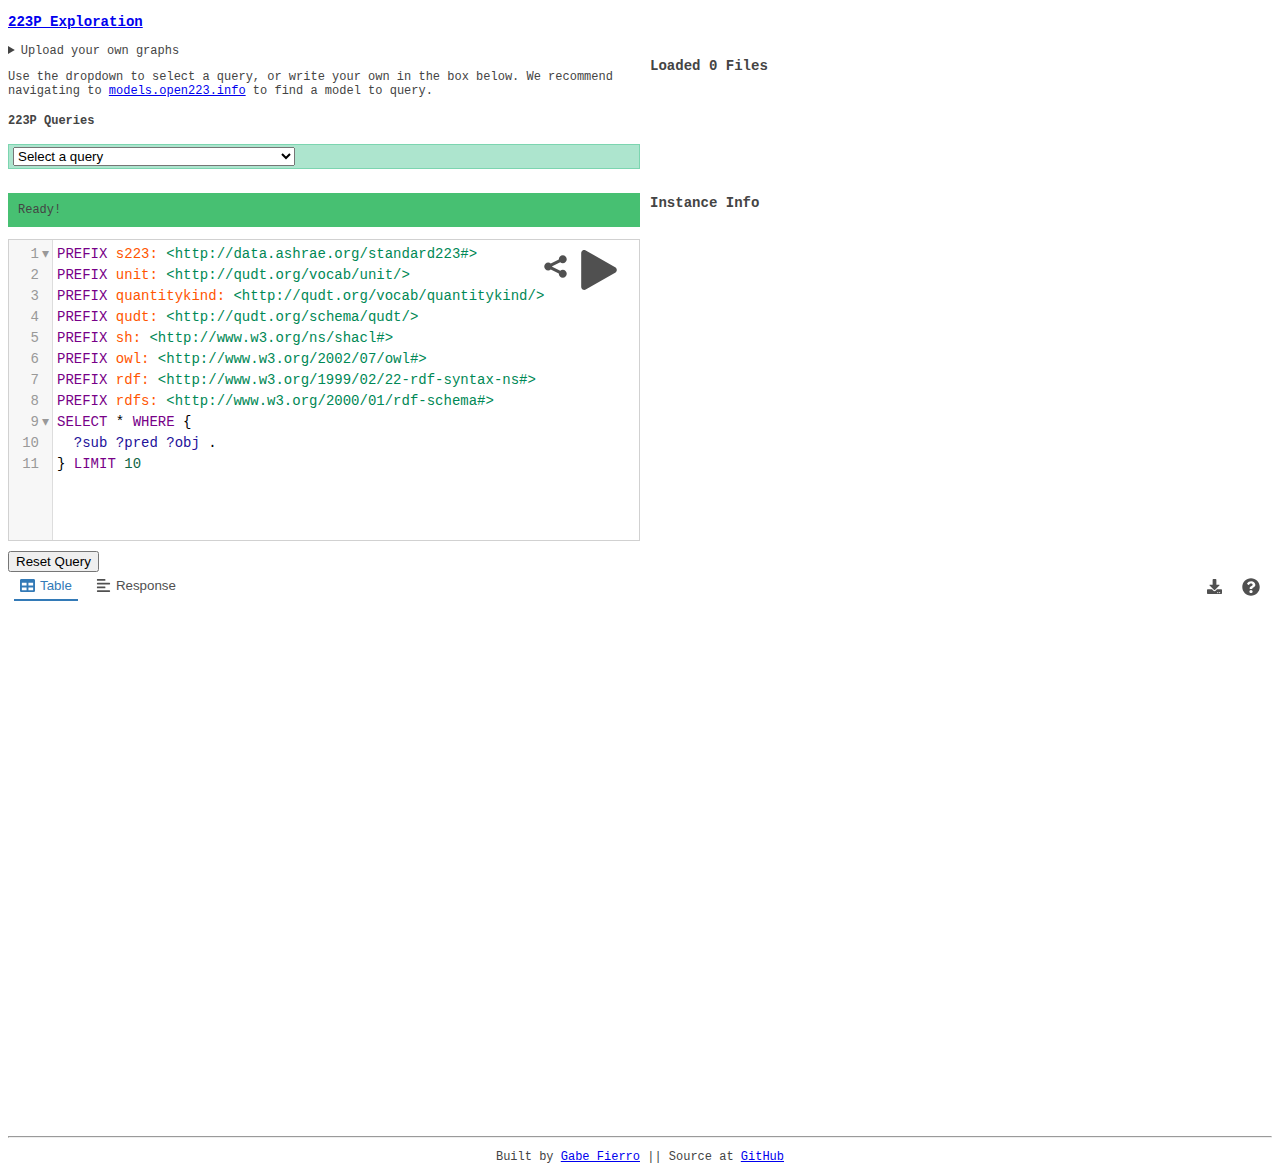
==== commit af1c9a37: "remove models from query.open223.info" ====
--- a/index.html
+++ b/index.html
@@ -27,39 +27,8 @@
                     </p>
                 </details>
 		<p>
-        <!-- TODO: autogenerate this -->
-            <h4>223P Building Model Examples</h4>
-            <div id="model-examples">
-                <select class="example-models" @change="handleURL($event.target.value, true)">
-                    <option value=''><a href="javascript: void(0);">Select a model</a></option>
-                    
-                        <option value='compiled-models/g36-extensions-parallel-fpu-variable-volume-fan.ttl'><a href="javascript: void(0);">g36 extensions parallel fpu variable volume fan</a></option>
-                    
-                        <option value='compiled-models/g36-extensions-vav-cooling-only.ttl'><a href="javascript: void(0);">g36 extensions vav cooling only</a></option>
-                    
-                        <option value='compiled-models/doe-medium-office-ahu-vav.ttl'><a href="javascript: void(0);">doe medium office ahu vav</a></option>
-                    
-                        <option value='compiled-models/nrel-example.ttl'><a href="javascript: void(0);">nrel example</a></option>
-                    
-                        <option value='compiled-models/g36-extensions-parallel-fpu-constant-volume-fan.ttl'><a href="javascript: void(0);">g36 extensions parallel fpu constant volume fan</a></option>
-                    
-                        <option value='compiled-models/pritoni-latest.ttl'><a href="javascript: void(0);">pritoni latest</a></option>
-                    
-                        <option value='compiled-models/g36-extensions-dual-duct-terminal-unit-with-inlet-sensors.ttl'><a href="javascript: void(0);">g36 extensions dual duct terminal unit with inlet sensors</a></option>
-                    
-                        <option value='compiled-models/lbnl-example.ttl'><a href="javascript: void(0);">lbnl example</a></option>
-                    
-                        <option value='compiled-models/g36-extensions-dual-duct-terminal-unit-with-discharge-sensor.ttl'><a href="javascript: void(0);">g36 extensions dual duct terminal unit with discharge sensor</a></option>
-                    
-                        <option value='compiled-models/IBAL.ttl'><a href="javascript: void(0);">IBAL</a></option>
-                    
-                        <option value='compiled-models/g36-extensions-vav-reheat.ttl'><a href="javascript: void(0);">g36 extensions vav reheat</a></option>
-                    
-                        <option value='compiled-models/g36-extensions-multiple-zone-ahu.ttl'><a href="javascript: void(0);">g36 extensions multiple zone ahu</a></option>
-                    
-                </select>
-            </div>
-
+        Use the dropdown to select a query, or write your own in the box below.
+        We recommend navigating to <a href="https://models.open223.info">models.open223.info</a> to find a model to query.
             <h4>223P Queries</h4>
             <div id="query-examples">
                 <select class="example-models" @change="handleQuery($event)">
